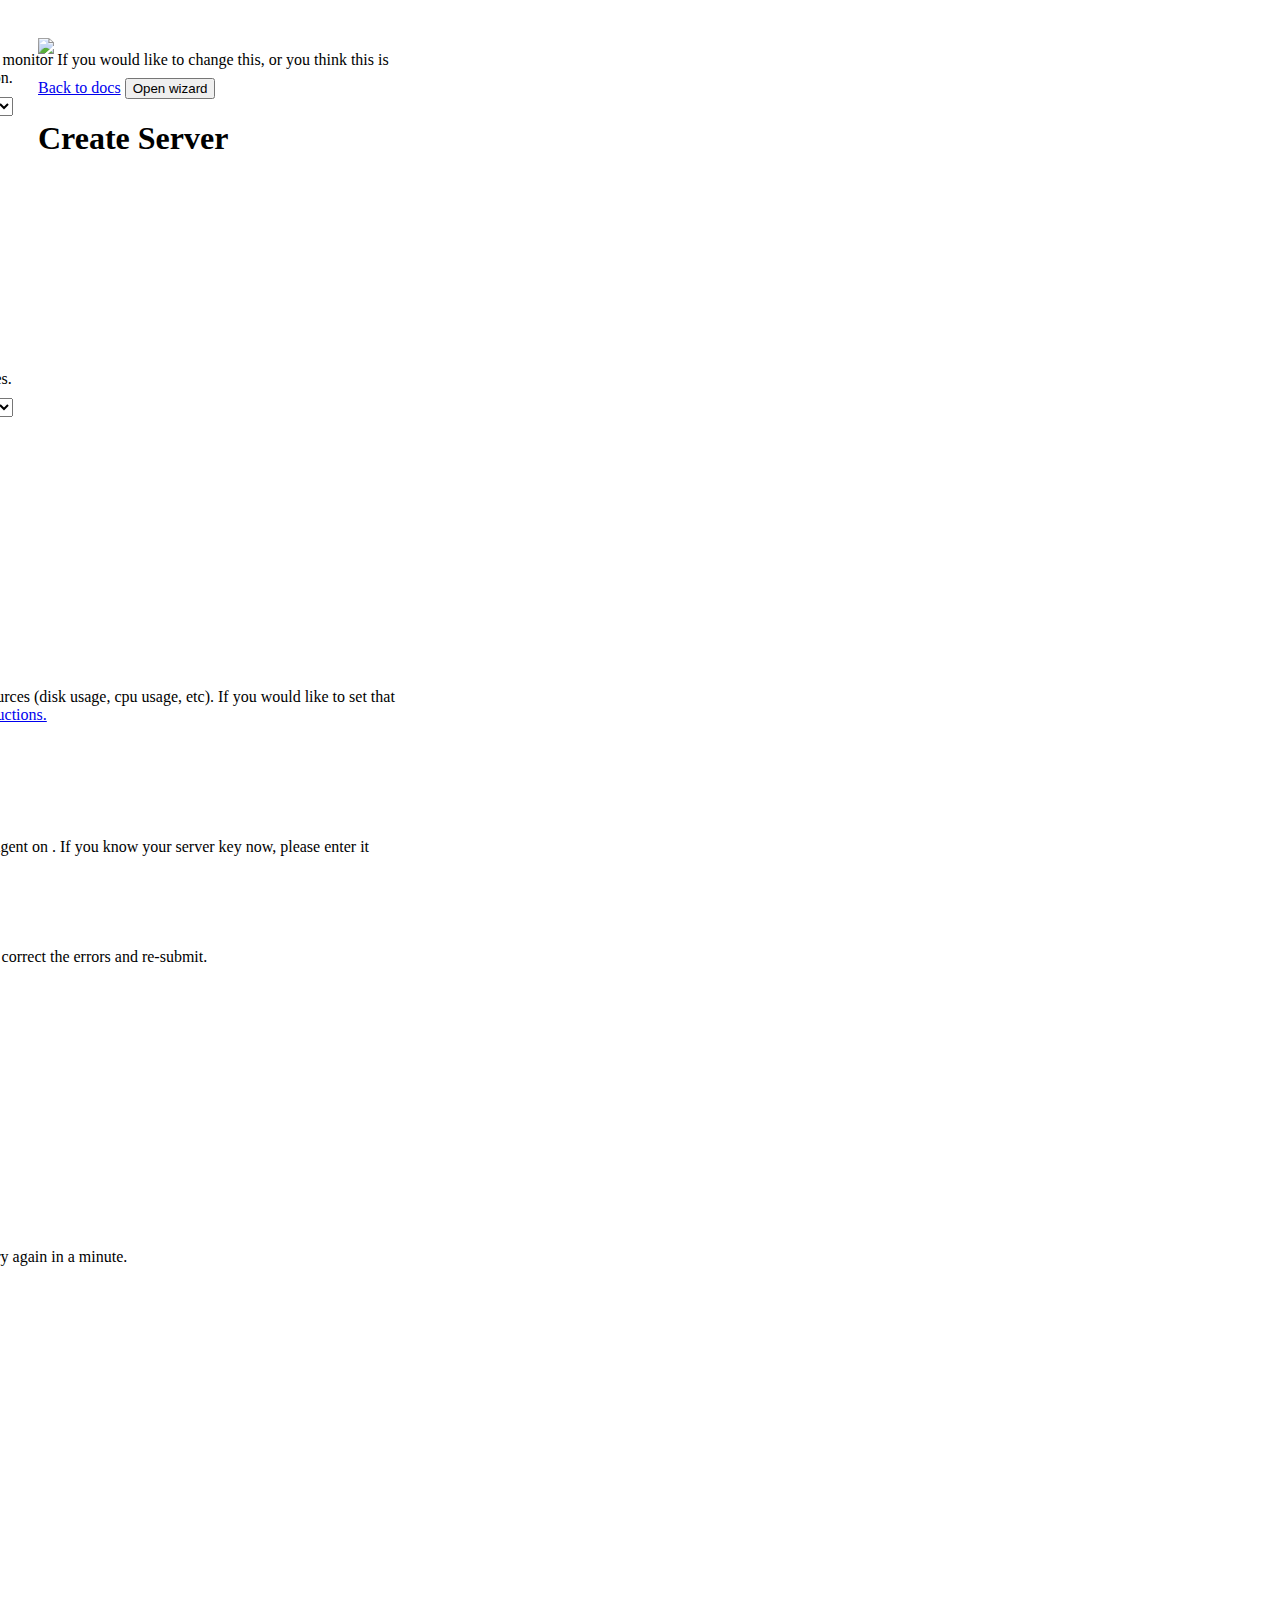
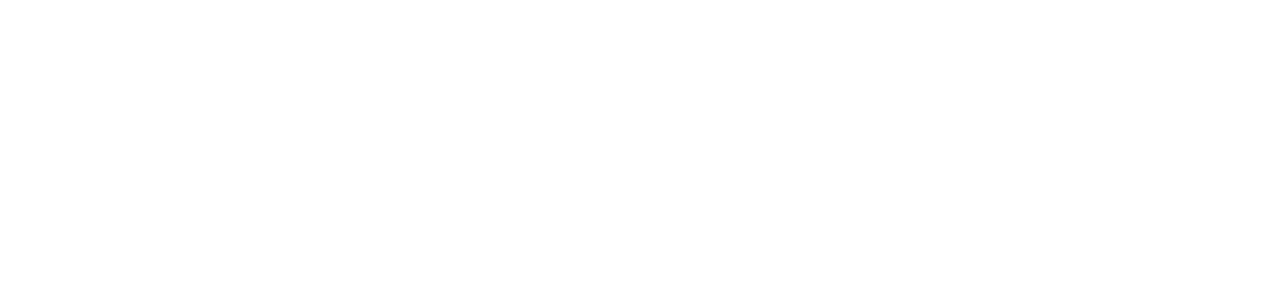
==== demo/demo.html @ 1aae2d1c "Merge b1872fbca1e5d12a3dfb747ce221e0c338df8c53 into efa9baf68e2385252a4631820eecbe3cb6b3662b" ====
<!DOCTYPE html>
<html>

	<head>
		<link href="bootstrap/css/bootstrap.min.css" rel="stylesheet" />
		<link href="../src/bootstrap-wizard.css" rel="stylesheet" />
		<link href="chosen/chosen.css" rel="stylesheet" />

		<style type="text/css">
	        .wizard-modal p {
	        	margin: 0 0 10px;
	        	padding: 0;
	        }

			#wizard-ns-detail-servers, .wizard-additional-servers {
				font-size:12px;
				margin-top:10px;
				margin-left:15px;
			}
			#wizard-ns-detail-servers > li, .wizard-additional-servers li {
				line-height:20px;
				list-style-type:none;
			}
			#wizard-ns-detail-servers > li > img {
				padding-right:5px;
			}

			.wizard-modal .chzn-container .chzn-results {
				max-height:150px;
			}
			.wizard-addl-subsection {
				margin-bottom:40px;
			}
		</style>
	</head>

	<body style="padding:30px;">

		<div style="margin-bottom:20px;">
			<a href="http://panopta.com" target="_blank">
				<img style="width:220px;" src="https://my.panopta.com/static/images/Panopta-Logo.png">
			</a>
		</div>

		<a class="btn" href="http://www.panopta.com/?p=3481">Back to docs</a>
		<button id="open-wizard" class="btn btn-primary">Open wizard</button>




		<div class="wizard" id="wizard-demo">
			<h1>Create Server</h1>

			<div class="wizard-card" data-onValidated="setServerName" data-cardname="name">
				<h3>Name &amp; FQDN</h3>

				<div class="wizard-input-section">
					<p>
						To begin, please enter the IP of your server or the
						fully-qualified name.
					</p>

					<div class="control-group">
						<input id="new-server-fqdn" type="text"
							placeholder="FQDN or IP" data-validate="fqdn_or_ip" />
					</div>
				</div>

				<div class="wizard-input-section">
					<p>
						Optionally, give this server a label.  This will appear
						in the server nagivation.
					</p>

					<div class="control-group">
						<input id ="new-server-name" type="text"
							placeholder="Server name (optional)" data-validate="" />
					</div>
				</div>
			</div>


			<div class="wizard-card" data-cardname="group">
				<h3>Server Group</h3>

				<div class="wizard-input-section">
					<p>
						Where would you like server <strong class="create-server-name"></strong>
						to go?
					</p>

					<img class="wizard-group-list" src="images/groups.png" />
				</div>
			</div>


			<div class="wizard-card" data-cardname="services">
				<h3>Service Selection</h3>

				<div class="alert hide">
					It's recommended that you select at least one
					service, like ping.
				</div>

				<div class="wizard-input-section">
					<p>
						Please choose the services you'd like Panopta to
						monitor.  Any service you select will be given a default
						check frequency of 1 minute.
					</p>

					<select data-placeholder="Service List" style="width:350px;"
						class="chzn-select create-server-service-list" multiple>

		                <option value=""></option>
		                <optgroup label="Basic">
		                	<option selected value="icmp.ping">Ping</option>
		                	<option selected value="tcp.ssh">SSH</option>
		                	<option value="tcp.ftp">FTP</option>
		                </optgroup>
		                <optgroup label="Web">
		                	<option selected value="tcp.http">HTTP</option>
		                	<option value="tcp.https">HTTP (Secure)</option>
		                	<option value="tcp.dns">DNS</option>
		                </optgroup>
		                <optgroup label="Email">
		                	<option value="tcp.pop">POP</option>
		                	<option value="tcp.imap">IMAP</option>
		                	<option value="tcp.smtp">SMTP</option>
		                	<option value="tcp.pops">POP (Secure)</option>
		                	<option value="tcp.imaps">IMAP (Secure)</option>
		                	<option value="tcp.smtps">SMTP (Secure)</option>
		                	<option value="tcp.http.exchange">Microsoft Exchange</option>
		                </optgroup>
		                <optgroup label="Databases">
		                	<option value="tcp.mysql">MySQL</option>
		                	<option value="tcp.postgres">PostgreSQL</option>
		                	<option value="tcp.mssql">Microsoft SQL Server</option>
		                </optgroup>
		            </select>
				</div>
			</div>


			<div class="wizard-card" data-onload="" data-cardname="location">
				<h3>Monitoring Location</h3>

				<div class="wizard-input-section">
					<p>
						We determined <strong>Chicago</strong> to be
						the closest location to monitor
						<strong class="create-server-name"></strong>
						If you would like to change this, or you think this is
						incorrect, please select a different
						monitoring location.
					</p>

					<select data-placeholder="Monitor nodes" style="width:350px;" class="chzn-select">
		                <option value=""></option>
		                <optgroup label="North America">
		                	<option>Atlanta</option>
		                	<option selected>Chicago</option>
		                	<option>Dallas</option>
		                	<option>Denver</option>
		                	<option>Fremont, CA</option>
		                	<option>Los Angeles</option>
		                	<option>Miami</option>
		                	<option>Newark, NJ</option>
		                	<option>Phoenix</option>
		                	<option>Seattle</option>
		                	<option>Washington, DC</option>
		                </optgroup>

		                <optgroup label="Europe">
		                	<option>Amsterdam, NL</option>
		                	<option>Berlin</option>
		                	<option>London</option>
		                	<option>Milan, Italy</option>
		                	<option>Nurnberg, Germany</option>
		                	<option>Paris</option>
		                	<option>Stockholm</option>
		                	<option>Vienna</option>
		                </optgroup>

		                <optgroup label="Asia/Africa">
		                	<option>Cairo</option>
		                	<option>Jakarta</option>
		                	<option>Johannesburg</option>
		                	<option>Hong Kong</option>
		                	<option>Singapore</option>
		                	<option>Sydney</option>
		                	<option>Tokyo</option>
		                </optgroup>

		            </select>

				</div>
			</div>

			<div class="wizard-card">
				<h3>Notification Schedule</h3>

				<div class="wizard-input-section">
					<p>
						Select the notification schedule to be used for outages.
					</p>

					<select class="wizard-ns-select chzn-select" data-placeholder="Notification schedule" style="width:350px;">
						<option value=""></option>
						<option>ALIS Production</option>
						<option>ALIS Development &amp; Staging</option>
						<option>Panopta Development &amp; Staging</option>
						<option>Jira</option>
						<option>QSC Enterprise Production</option>
						<option>QSC Enterprise Development &amp; Staging</option>
						<option>Panopta Production</option>
						<option>Panopta Monitoring Nodes</option>
						<option>Common</option>
					</select>
				</div>

				<div class="wizard-ns-detail hide">
					Also using <strong>ALIS Production</strong>:

					<ul id="wizard-ns-detail-servers">
						<li><img src="images/folder.png" />Corporate sites</li>
						<li><img src="images/folder.png" />dt01.sat.medtelligent.com</li>
						<li><img src="images/server_new.png" />alisonline.com</li>
						<li><img src="images/server_new.png" />circa-db04.sat.medtelligent.com</li>
						<li><img src="images/server_new.png" />circa-services01.sat.medtelligent.com</li>
						<li><img src="images/server_new.png" />circa-web01.sat.medtelligent.com</li>
						<li><img src="images/server_new.png" />heartbeat.alisonline.com</li>
						<li><img src="images/server_new.png" />medtelligent.com</li>
						<li><img src="images/server_new.png" />dt02.fre.medtelligent.com</li>
						<li><img src="images/server_new.png" />dev03.lin.medtelligent.com</li>
					</ul>
		        </div>
			</div>


			<div class="wizard-card">
				<h3>Agent Setup</h3>

				<div class="wizard-input-section">
					<p>The <a target="_blank" href="http://www.panopta.com/support/knowledgebase/support-questions/how-do-i-install-the-panopta-monitoring-agent/">Panopta Agent</a> allows
						you to monitor local resources (disk usage, cpu usage, etc).
						If you would like to set that up now, please download
						and follow the <a target="_blank" href="http://www.panopta.com/support/knowledgebase/support-questions/how-do-i-install-the-panopta-monitoring-agent/">install instructions.</a>
					</p>


					<div class="btn-group">
						<a class="btn dropdown-toggle" data-toggle="dropdown" href="#">
							Download
							<span class="caret"></span>
						</a>
						<ul class="dropdown-menu">
							<li><a href="#">.rpm</a></li>
							<li><a href="#">.deb</a></li>
							<li><a href="#">.tar.gz</a></li>
						</ul>
					</div>

				</div>


				<div class="wizard-input-section">
					<p>You will be given a server key after you install the Agent
						on <strong class="create-server-name"></strong>.
						If you know your server key now, please enter it
						below.</p>

					<div class="control-group">
						<input type="text" class="create-server-agent-key"
							placeholder="Server key (optional)" data-validate="" />
					</div>
				</div>
			</div>



			<div class="wizard-error">
				<div class="alert alert-error">
					<strong>There was a problem</strong> with your submission.
					Please correct the errors and re-submit.
				</div>
			</div>

			<div class="wizard-failure">
				<div class="alert alert-error">
					<strong>There was a problem</strong> submitting the form.
					Please try again in a minute.
				</div>
			</div>

			<div class="wizard-success">
				<div class="alert alert-success">
					<span class="create-server-name"></span>
					was created <strong>successfully.</strong>
				</div>

				<a class="btn create-another-server">Create another server</a>
				<span style="padding:0 10px">or</span>
				<a class="btn im-done">Done</a>
			</div>

		</div>


		<script src="https://ajax.googleapis.com/ajax/libs/jquery/1.8.3/jquery.min.js"></script>
		<script src="chosen/chosen.jquery.js"></script>
		<script src="bootstrap/js/bootstrap.min.js"></script>
		<script src="../src/bootstrap-wizard.js"></script>


<script type="text/javascript">

function setServerName(card) {
	var host = $("#new-server-fqdn").val();
	var name = $("#new-server-name").val();
	var displayName = host;

	if (name) {
		displayName = name + " ("+host+")";
	};

	card.wizard.setSubtitle(displayName);
	card.wizard.el.find(".create-server-name").text(displayName);
}

function validateIP(ipaddr) {
    //Remember, this function will validate only Class C IP.
    //change to other IP Classes as you need
    ipaddr = ipaddr.replace(/\s/g, "") //remove spaces for checking
    var re = /^\d{1,3}\.\d{1,3}\.\d{1,3}\.\d{1,3}$/; //regex. check for digits and in
                                          //all 4 quadrants of the IP
    if (re.test(ipaddr)) {
        //split into units with dots "."
        var parts = ipaddr.split(".");
        //if the first unit/quadrant of the IP is zero
        if (parseInt(parseFloat(parts[0])) == 0) {
            return false;
        }
        //if the fourth unit/quadrant of the IP is zero
        if (parseInt(parseFloat(parts[3])) == 0) {
            return false;
        }
        //if any part is greater than 255
        for (var i=0; i<parts.length; i++) {
            if (parseInt(parseFloat(parts[i])) > 255){
                return false;
            }
        }
        return true;
    }
    else {
        return false;
    }
}

function validateFQDN(val) {
	return /^[a-z0-9-_]+(\.[a-z0-9-_]+)*\.([a-z]{2,4})$/.test(val);
}

function fqdn_or_ip(el) {
	var val = el.val();
	ret = {
		status: true
	};
	if (!validateFQDN(val)) {
		if (!validateIP(val)) {
			ret.status = false;
			ret.msg = "Invalid IP address or FQDN";
		}
	}
	return ret;
}


$(function() {
	$.fn.wizard.logging = true;

	var wizard = $("#wizard-demo").wizard();

	$(".chzn-select").chosen();


	wizard.el.find(".wizard-ns-select").change(function() {
		wizard.el.find(".wizard-ns-detail").show();
	});

	wizard.el.find(".create-server-service-list").change(function() {
		var noOption = $(this).find("option:selected").length == 0;
		wizard.getCard(this).toggleAlert(null, noOption);
	});

	wizard.cards["name"].on("validated", function(card) {
		var hostname = card.el.find("#new-server-fqdn").val();
	});

	wizard.on("submit", function(wizard) {
		var submit = {
			"hostname": $("#new-server-fqdn").val()
		};

		setTimeout(function() {
			wizard.trigger("success");
			wizard.hideButtons();
			wizard._submitting = false;
			wizard.showSubmitCard("success");
			wizard._updateProgressBar(0);
		}, 2000);
	});

	wizard.on("reset", function(wizard) {
		wizard.setSubtitle("");
		wizard.el.find("#new-server-fqdn").val("");
		wizard.el.find("#new-server-name").val("");
	});

	wizard.el.find(".wizard-success .im-done").click(function() {
		wizard.reset().close();
	});

	wizard.el.find(".wizard-success .create-another-server").click(function() {
		wizard.reset();
	});

	$(".wizard-group-list").click(function() {
		alert("Disabled for demo.");
	});

	$("#open-wizard").click(function() {
		wizard.show();
	});

	wizard.show();
});

</script>



	</body>
</html>
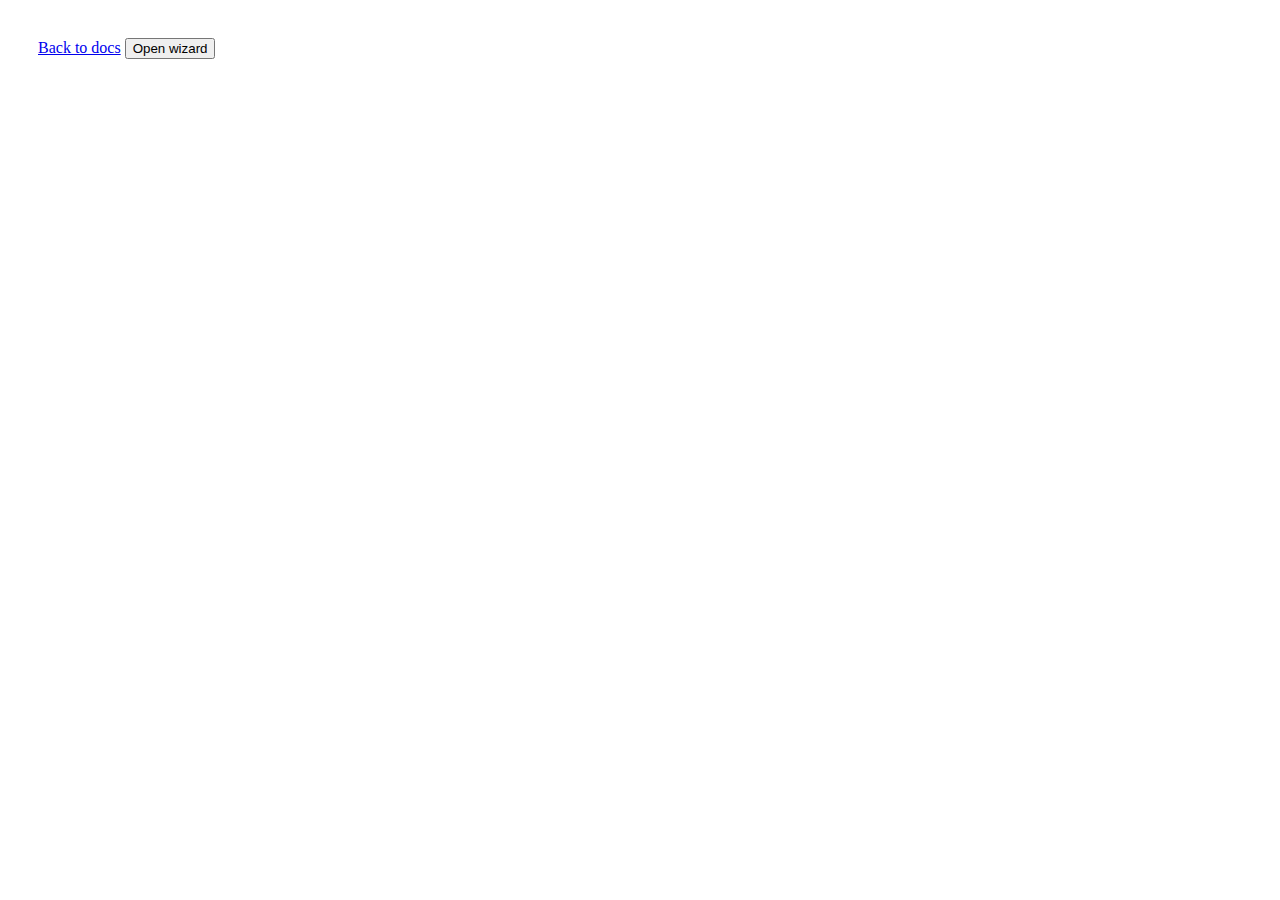
==== commit 80572c71: "remove potential bugs in demo.html #71" ====
--- a/demo/demo.html
+++ b/demo/demo.html
@@ -1,84 +1,100 @@
 <!DOCTYPE html>
 <html>
-
 	<head>
-		<link href="bootstrap/css/bootstrap.min.css" rel="stylesheet" />
+		<title>Application Wizard Bootstrap v3.x</title>
+		<meta http-equiv="Content-Type" content="text/html; charset=UTF-8" />
+		<meta name="viewport" content="width=device-width, initial-scale=1.0">
+		<link href="bootstrap/bootstrap.min.css" rel="stylesheet" />
 		<link href="../src/bootstrap-wizard.css" rel="stylesheet" />
 		<link href="chosen/chosen.css" rel="stylesheet" />
-
 		<style type="text/css">
-	        .wizard-modal p {
-	        	margin: 0 0 10px;
-	        	padding: 0;
-	        }
+			.wizard-modal p {
+				margin: 0 0 10px;
+				padding: 0;
+			}
 
 			#wizard-ns-detail-servers, .wizard-additional-servers {
-				font-size:12px;
-				margin-top:10px;
-				margin-left:15px;
+				font-size: 12px;
+				margin-top: 10px;
+				margin-left: 15px;
 			}
 			#wizard-ns-detail-servers > li, .wizard-additional-servers li {
-				line-height:20px;
-				list-style-type:none;
+				line-height: 20px;
+				list-style-type: none;
 			}
 			#wizard-ns-detail-servers > li > img {
-				padding-right:5px;
+				padding-right: 5px;
 			}
 
 			.wizard-modal .chzn-container .chzn-results {
-				max-height:150px;
+				max-height: 150px;
 			}
 			.wizard-addl-subsection {
-				margin-bottom:40px;
+				margin-bottom: 40px;
+			}
+			.create-server-agent-key {
+				margin-left: 15px; 
+				width: 90%;
 			}
 		</style>
+		<!-- HTML5 Shim and Respond.js IE8 support of HTML5 elements and media queries -->
+		<!-- WARNING: Respond.js doesn't work if you view the page via file:// -->
+		<!--[if lt IE 9]>
+		<script src="js/html5shiv-3.7.0.js"></script>
+		<script src="js/respond-1.3.0.min.js"></script>
+		<![endif]-->
 	</head>
-
 	<body style="padding:30px;">
 
-		<div style="margin-bottom:20px;">
-			<a href="http://panopta.com" target="_blank">
-				<img style="width:220px;" src="https://my.panopta.com/static/images/Panopta-Logo.png">
-			</a>
-		</div>
-
-		<a class="btn" href="http://www.panopta.com/?p=3481">Back to docs</a>
-		<button id="open-wizard" class="btn btn-primary">Open wizard</button>
-
-
-
-
-		<div class="wizard" id="wizard-demo">
-			<h1>Create Server</h1>
-
-			<div class="wizard-card" data-onValidated="setServerName" data-cardname="name">
-				<h3>Name &amp; FQDN</h3>
-
-				<div class="wizard-input-section">
-					<p>
-						To begin, please enter the IP of your server or the
-						fully-qualified name.
-					</p>
-
-					<div class="control-group">
-						<input id="new-server-fqdn" type="text"
-							placeholder="FQDN or IP" data-validate="fqdn_or_ip" />
-					</div>
-				</div>
-
-				<div class="wizard-input-section">
-					<p>
-						Optionally, give this server a label.  This will appear
-						in the server nagivation.
-					</p>
-
-					<div class="control-group">
-						<input id ="new-server-name" type="text"
-							placeholder="Server name (optional)" data-validate="" />
-					</div>
-				</div>
-			</div>
-
+		<a class="btn" href="https://github.com/amoffat/bootstrap-application-wizard">Back to docs</a>
+		<button id="open-wizard" class="btn btn-primary">
+			Open wizard
+		</button>
+
+		<div class="wizard" id="satellite-wizard" data-title="Create Server">
+
+			<!-- Step 1 Name & FQDN -->
+			<div class="wizard-card" data-cardname="name">
+				<h3>Name & FQDN</h3>
+
+				<div class="wizard-input-section">
+					<div class="form-group">
+						<div class="col-sm-6">
+							<input type="text" class="form-control" id="label" name="label" placeholder="Server label" data-validate="validateServerLabel">
+						</div>
+					</div>
+				</div>
+
+				<div class="wizard-input-section">
+					<p>
+						Full Qualified Domain Name
+					</p>
+
+					<div class="form-group">
+						<div class="col-sm-8">
+							<div class="input-group">
+								<input type="text" class="form-control" id="fqdn" name="fqdn" placeholder="FQDN" data-validate="validateFQDN" data-is-valid="0" data-lookup="0" />
+								<span class="input-group-btn" id="btn-fqdn">
+									<button class="btn btn-default" type="button" onclick='lookup();'>
+										Lookup
+									</button> </span>
+							</div>
+						</div>
+					</div>
+				</div>
+
+				<div class="wizard-input-section">
+					<p>
+						Server ip.
+					</p>
+
+					<div class="form-group">
+						<div class="col-sm-8">
+							<input type="text" class="form-control" id="ip" name="ip" placeholder="IP" data-serialize="1" />
+						</div>
+					</div>
+				</div>
+			</div>
 
 			<div class="wizard-card" data-cardname="group">
 				<h3>Server Group</h3>
@@ -89,12 +105,11 @@
 						to go?
 					</p>
 
-					<img class="wizard-group-list" src="images/groups.png" />
-				</div>
-			</div>
-
-
-			<div class="wizard-card" data-cardname="services">
+					<img class="wizard-group-list" src="img/groups.png" />
+				</div>
+			</div>
+
+			<div class="wizard-card wizard-card-overlay" data-cardname="services">
 				<h3>Service Selection</h3>
 
 				<div class="alert hide">
@@ -109,40 +124,38 @@
 						check frequency of 1 minute.
 					</p>
 
-					<select data-placeholder="Service List" style="width:350px;"
-						class="chzn-select create-server-service-list" multiple>
-
-		                <option value=""></option>
-		                <optgroup label="Basic">
-		                	<option selected value="icmp.ping">Ping</option>
-		                	<option selected value="tcp.ssh">SSH</option>
-		                	<option value="tcp.ftp">FTP</option>
-		                </optgroup>
-		                <optgroup label="Web">
-		                	<option selected value="tcp.http">HTTP</option>
-		                	<option value="tcp.https">HTTP (Secure)</option>
-		                	<option value="tcp.dns">DNS</option>
-		                </optgroup>
-		                <optgroup label="Email">
-		                	<option value="tcp.pop">POP</option>
-		                	<option value="tcp.imap">IMAP</option>
-		                	<option value="tcp.smtp">SMTP</option>
-		                	<option value="tcp.pops">POP (Secure)</option>
-		                	<option value="tcp.imaps">IMAP (Secure)</option>
-		                	<option value="tcp.smtps">SMTP (Secure)</option>
-		                	<option value="tcp.http.exchange">Microsoft Exchange</option>
-		                </optgroup>
-		                <optgroup label="Databases">
-		                	<option value="tcp.mysql">MySQL</option>
-		                	<option value="tcp.postgres">PostgreSQL</option>
-		                	<option value="tcp.mssql">Microsoft SQL Server</option>
-		                </optgroup>
-		            </select>
-				</div>
-			</div>
-
-
-			<div class="wizard-card" data-onload="" data-cardname="location">
+					<select name="services" data-placeholder="Service List" style="width:350px;" class="chzn-select create-server-service-list form-control" multiple>
+
+						<option value=""></option>
+						<optgroup label="Basic">
+							<option selected value="icmp.ping">Ping</option>
+							<option selected value="tcp.ssh">SSH</option>
+							<option value="tcp.ftp">FTP</option>
+						</optgroup>
+						<optgroup label="Web">
+							<option selected value="tcp.http">HTTP</option>
+							<option value="tcp.https">HTTP (Secure)</option>
+							<option value="tcp.dns">DNS</option>
+						</optgroup>
+						<optgroup label="Email">
+							<option value="tcp.pop">POP</option>
+							<option value="tcp.imap">IMAP</option>
+							<option value="tcp.smtp">SMTP</option>
+							<option value="tcp.pops">POP (Secure)</option>
+							<option value="tcp.imaps">IMAP (Secure)</option>
+							<option value="tcp.smtps">SMTP (Secure)</option>
+							<option value="tcp.http.exchange">Microsoft Exchange</option>
+						</optgroup>
+						<optgroup label="Databases">
+							<option value="tcp.mysql">MySQL</option>
+							<option value="tcp.postgres">PostgreSQL</option>
+							<option value="tcp.mssql">Microsoft SQL Server</option>
+						</optgroup>
+					</select>
+				</div>
+			</div>
+
+			<div class="wizard-card wizard-card-overlay" data-cardname="location">
 				<h3>Monitoring Location</h3>
 
 				<div class="wizard-input-section">
@@ -155,49 +168,49 @@
 						monitoring location.
 					</p>
 
-					<select data-placeholder="Monitor nodes" style="width:350px;" class="chzn-select">
-		                <option value=""></option>
-		                <optgroup label="North America">
-		                	<option>Atlanta</option>
-		                	<option selected>Chicago</option>
-		                	<option>Dallas</option>
-		                	<option>Denver</option>
-		                	<option>Fremont, CA</option>
-		                	<option>Los Angeles</option>
-		                	<option>Miami</option>
-		                	<option>Newark, NJ</option>
-		                	<option>Phoenix</option>
-		                	<option>Seattle</option>
-		                	<option>Washington, DC</option>
-		                </optgroup>
-
-		                <optgroup label="Europe">
-		                	<option>Amsterdam, NL</option>
-		                	<option>Berlin</option>
-		                	<option>London</option>
-		                	<option>Milan, Italy</option>
-		                	<option>Nurnberg, Germany</option>
-		                	<option>Paris</option>
-		                	<option>Stockholm</option>
-		                	<option>Vienna</option>
-		                </optgroup>
-
-		                <optgroup label="Asia/Africa">
-		                	<option>Cairo</option>
-		                	<option>Jakarta</option>
-		                	<option>Johannesburg</option>
-		                	<option>Hong Kong</option>
-		                	<option>Singapore</option>
-		                	<option>Sydney</option>
-		                	<option>Tokyo</option>
-		                </optgroup>
-
-		            </select>
-
-				</div>
-			</div>
-
-			<div class="wizard-card">
+					<select name="location" data-placeholder="Monitor nodes" style="width:350px;" class="chzn-select form-control">
+						<option value=""></option>
+						<optgroup label="North America">
+							<option>Atlanta</option>
+							<option selected>Chicago</option>
+							<option>Dallas</option>
+							<option>Denver</option>
+							<option>Fremont, CA</option>
+							<option>Los Angeles</option>
+							<option>Miami</option>
+							<option>Newark, NJ</option>
+							<option>Phoenix</option>
+							<option>Seattle</option>
+							<option>Washington, DC</option>
+						</optgroup>
+
+						<optgroup label="Europe">
+							<option>Amsterdam, NL</option>
+							<option>Berlin</option>
+							<option>London</option>
+							<option>Milan, Italy</option>
+							<option>Nurnberg, Germany</option>
+							<option>Paris</option>
+							<option>Stockholm</option>
+							<option>Vienna</option>
+						</optgroup>
+
+						<optgroup label="Asia/Africa">
+							<option>Cairo</option>
+							<option>Jakarta</option>
+							<option>Johannesburg</option>
+							<option>Hong Kong</option>
+							<option>Singapore</option>
+							<option>Sydney</option>
+							<option>Tokyo</option>
+						</optgroup>
+
+					</select>
+
+				</div>
+			</div>
+
+			<div class="wizard-card wizard-card-overlay">
 				<h3>Notification Schedule</h3>
 
 				<div class="wizard-input-section">
@@ -205,7 +218,7 @@
 						Select the notification schedule to be used for outages.
 					</p>
 
-					<select class="wizard-ns-select chzn-select" data-placeholder="Notification schedule" style="width:350px;">
+					<select name="notification" class="wizard-ns-select chzn-select form-control" data-placeholder="Notification schedule" style="width:350px;">
 						<option value=""></option>
 						<option>ALIS Production</option>
 						<option>ALIS Development &amp; Staging</option>
@@ -223,21 +236,19 @@
 					Also using <strong>ALIS Production</strong>:
 
 					<ul id="wizard-ns-detail-servers">
-						<li><img src="images/folder.png" />Corporate sites</li>
-						<li><img src="images/folder.png" />dt01.sat.medtelligent.com</li>
-						<li><img src="images/server_new.png" />alisonline.com</li>
-						<li><img src="images/server_new.png" />circa-db04.sat.medtelligent.com</li>
-						<li><img src="images/server_new.png" />circa-services01.sat.medtelligent.com</li>
-						<li><img src="images/server_new.png" />circa-web01.sat.medtelligent.com</li>
-						<li><img src="images/server_new.png" />heartbeat.alisonline.com</li>
-						<li><img src="images/server_new.png" />medtelligent.com</li>
-						<li><img src="images/server_new.png" />dt02.fre.medtelligent.com</li>
-						<li><img src="images/server_new.png" />dev03.lin.medtelligent.com</li>
-					</ul>
-		        </div>
-			</div>
-
-
+						<li><img src="img/folder.png" />Corporate sites</li>
+						<li><img src="img/folder.png" />dt01.sat.medtelligent.com</li>
+						<li><img src="img/server_new.png" />alisonline.com</li>
+						<li><img src="img/server_new.png" />circa-db04.sat.medtelligent.com</li>
+						<li><img src="img/server_new.png" />circa-services01.sat.medtelligent.com</li>
+						<li><img src="img/server_new.png" />circa-web01.sat.medtelligent.com</li>
+						<li><img src="img/server_new.png" />heartbeat.alisonline.com</li>
+						<li><img src="img/server_new.png" />medtelligent.com</li>
+						<li><img src="img/server_new.png" />dt02.fre.medtelligent.com</li>
+						<li><img src="img/server_new.png" />dev03.lin.medtelligent.com</li>
+					</ul>img				</div>
+			</div>
+			
 			<div class="wizard-card">
 				<h3>Agent Setup</h3>
 
@@ -248,19 +259,14 @@
 						and follow the <a target="_blank" href="http://www.panopta.com/support/knowledgebase/support-questions/how-do-i-install-the-panopta-monitoring-agent/">install instructions.</a>
 					</p>
 
-
 					<div class="btn-group">
-						<a class="btn dropdown-toggle" data-toggle="dropdown" href="#">
-							Download
-							<span class="caret"></span>
-						</a>
+						<button type="button" class="btn btn-default dropdown-toggle" data-toggle="dropdown">Download<span class="caret"></span></button>
 						<ul class="dropdown-menu">
 							<li><a href="#">.rpm</a></li>
 							<li><a href="#">.deb</a></li>
 							<li><a href="#">.tar.gz</a></li>
 						</ul>
 					</div>
-
 				</div>
 
 
@@ -270,176 +276,198 @@
 						If you know your server key now, please enter it
 						below.</p>
 
-					<div class="control-group">
-						<input type="text" class="create-server-agent-key"
-							placeholder="Server key (optional)" data-validate="" />
-					</div>
-				</div>
-			</div>
-
-
-
-			<div class="wizard-error">
-				<div class="alert alert-error">
-					<strong>There was a problem</strong> with your submission.
-					Please correct the errors and re-submit.
-				</div>
-			</div>
-
-			<div class="wizard-failure">
-				<div class="alert alert-error">
-					<strong>There was a problem</strong> submitting the form.
-					Please try again in a minute.
-				</div>
-			</div>
-
-			<div class="wizard-success">
-				<div class="alert alert-success">
-					<span class="create-server-name"></span>
-					was created <strong>successfully.</strong>
-				</div>
-
-				<a class="btn create-another-server">Create another server</a>
-				<span style="padding:0 10px">or</span>
-				<a class="btn im-done">Done</a>
-			</div>
-
+					<div class="form-group">
+						<input type="text" class="create-server-agent-key form-control" placeholder="Server key (optional)" data-validate="">
+					</div>
+				</div>
+
+
+				<div class="wizard-error">
+					<div class="alert alert-error">
+						<strong>There was a problem</strong> with your submission.
+						Please correct the errors and re-submit.
+					</div>
+				</div>
+	
+				<div class="wizard-failure">
+					<div class="alert alert-error">
+						<strong>There was a problem</strong> submitting the form.
+						Please try again in a minute.
+					</div>
+				</div>
+	
+				<div class="wizard-success">
+					<div class="alert alert-success">
+						<span class="create-server-name"></span>Server Created <strong>Successfully.</strong>
+					</div>
+	
+					<a class="btn btn-default create-another-server">Create another server</a>
+					<span style="padding:0 10px">or</span>
+					<a class="btn btn-success im-done">Done</a>
+				</div>
+			</div>
 		</div>
 
-
-		<script src="https://ajax.googleapis.com/ajax/libs/jquery/1.8.3/jquery.min.js"></script>
+		<script src="js/jquery-2.0.3.min.js" type="text/javascript"></script>
 		<script src="chosen/chosen.jquery.js"></script>
-		<script src="bootstrap/js/bootstrap.min.js"></script>
-		<script src="../src/bootstrap-wizard.js"></script>
-
-
-<script type="text/javascript">
-
-function setServerName(card) {
-	var host = $("#new-server-fqdn").val();
-	var name = $("#new-server-name").val();
-	var displayName = host;
-
-	if (name) {
-		displayName = name + " ("+host+")";
-	};
-
-	card.wizard.setSubtitle(displayName);
-	card.wizard.el.find(".create-server-name").text(displayName);
-}
-
-function validateIP(ipaddr) {
-    //Remember, this function will validate only Class C IP.
-    //change to other IP Classes as you need
-    ipaddr = ipaddr.replace(/\s/g, "") //remove spaces for checking
-    var re = /^\d{1,3}\.\d{1,3}\.\d{1,3}\.\d{1,3}$/; //regex. check for digits and in
-                                          //all 4 quadrants of the IP
-    if (re.test(ipaddr)) {
-        //split into units with dots "."
-        var parts = ipaddr.split(".");
-        //if the first unit/quadrant of the IP is zero
-        if (parseInt(parseFloat(parts[0])) == 0) {
-            return false;
-        }
-        //if the fourth unit/quadrant of the IP is zero
-        if (parseInt(parseFloat(parts[3])) == 0) {
-            return false;
-        }
-        //if any part is greater than 255
-        for (var i=0; i<parts.length; i++) {
-            if (parseInt(parseFloat(parts[i])) > 255){
-                return false;
-            }
-        }
-        return true;
-    }
-    else {
-        return false;
-    }
-}
-
-function validateFQDN(val) {
-	return /^[a-z0-9-_]+(\.[a-z0-9-_]+)*\.([a-z]{2,4})$/.test(val);
-}
-
-function fqdn_or_ip(el) {
-	var val = el.val();
-	ret = {
-		status: true
-	};
-	if (!validateFQDN(val)) {
-		if (!validateIP(val)) {
-			ret.status = false;
-			ret.msg = "Invalid IP address or FQDN";
-		}
-	}
-	return ret;
-}
-
-
-$(function() {
-	$.fn.wizard.logging = true;
-
-	var wizard = $("#wizard-demo").wizard();
-
-	$(".chzn-select").chosen();
-
-
-	wizard.el.find(".wizard-ns-select").change(function() {
-		wizard.el.find(".wizard-ns-detail").show();
-	});
-
-	wizard.el.find(".create-server-service-list").change(function() {
-		var noOption = $(this).find("option:selected").length == 0;
-		wizard.getCard(this).toggleAlert(null, noOption);
-	});
-
-	wizard.cards["name"].on("validated", function(card) {
-		var hostname = card.el.find("#new-server-fqdn").val();
-	});
-
-	wizard.on("submit", function(wizard) {
-		var submit = {
-			"hostname": $("#new-server-fqdn").val()
-		};
-
-		setTimeout(function() {
-			wizard.trigger("success");
-			wizard.hideButtons();
-			wizard._submitting = false;
-			wizard.showSubmitCard("success");
-			wizard._updateProgressBar(0);
-		}, 2000);
-	});
-
-	wizard.on("reset", function(wizard) {
-		wizard.setSubtitle("");
-		wizard.el.find("#new-server-fqdn").val("");
-		wizard.el.find("#new-server-name").val("");
-	});
-
-	wizard.el.find(".wizard-success .im-done").click(function() {
-		wizard.reset().close();
-	});
-
-	wizard.el.find(".wizard-success .create-another-server").click(function() {
-		wizard.reset();
-	});
-
-	$(".wizard-group-list").click(function() {
-		alert("Disabled for demo.");
-	});
-
-	$("#open-wizard").click(function() {
-		wizard.show();
-	});
-
-	wizard.show();
-});
-
-</script>
-
-
-
+		<script src="js/bootstrap.min.js" type="text/javascript"></script>
+		<script src="js/prettify.js" type="text/javascript"></script>
+		<script src="../src/bootstrap-wizard.js" type="text/javascript"></script>
+		<script type="text/javascript">
+			$(document).ready(function() {
+				$.fn.wizard.logging = true;
+				var wizard = $('#satellite-wizard').wizard({
+					keyboard : false,
+					contentHeight : 400,
+					contentWidth : 700,
+					backdrop: 'static'
+				});
+				
+				$(".chzn-select").chosen();
+
+				$('#fqdn').on('input', function() {
+					if ($(this).val().length != 0) {
+						$('#ip').val('').attr('disabled', 'disabled');
+						$('#fqdn, #ip').parents('.form-group').removeClass('has-error has-success');
+					} else {
+						$('#ip').val('').removeAttr('disabled');
+					}
+				});
+
+				var pattern = /\b(25[0-5]|2[0-4][0-9]|[01]?[0-9][0-9]?)\.(25[0-5]|2[0-4][0-9]|[01]?[0-9][0-9]?)\.(25[0-5]|2[0-4][0-9]|[01]?[0-9][0-9]?)\.(25[0-5]|2[0-4][0-9]|[01]?[0-9][0-9]?)\b/;
+				x = 46;
+
+				$('#ip').on('input', function() {
+					if ($(this).val().length != 0) {
+						$('#fqdn').val('').attr('disabled', 'disabled');
+					} else {
+						$('#fqdn').val('').removeAttr('disabled');
+					}
+				}).keypress(function(e) {
+					if (e.which != 8 && e.which != 0 && e.which != x && (e.which < 48 || e.which > 57)) {
+						console.log(e.which);
+						return false;
+					}
+				}).keyup(function() {
+					var $this = $(this);
+					if (!pattern.test($this.val())) {
+						//$('#validate_ip').text('Not Valid IP');
+						console.log('Not Valid IP');
+						$this.parents('.form-group').removeClass('has-error has-success').addClass('has-error');
+						while ($this.val().indexOf("..") !== -1) {
+							$this.val($this.val().replace('..', '.'));
+						}
+						x = 46;
+					} else {
+						x = 0;
+						var lastChar = $this.val().substr($this.val().length - 1);
+						if (lastChar == '.') {
+							$this.val($this.val().slice(0, -1));
+						}
+						var ip = $this.val().split('.');
+						if (ip.length == 4) {
+							//$('#validate_ip').text('Valid IP');
+							console.log('Valid IP');
+							$this.parents('.form-group').removeClass('has-error').addClass('has-success');
+						}
+					}
+				});
+
+				wizard.on('closed', function() {
+					wizard.reset();
+				});
+
+				wizard.on("reset", function() {
+					wizard.modal.find(':input').removeAttr('disabled');
+					wizard.modal.find('.form-group').removeClass('has-error').removeClass('has-succes');
+					wizard.modal.find('#fqdn').data('is-valid', 0).data('lookup', 0);
+				});
+
+				wizard.on("submit", function(wizard) {
+					var submit = {
+						"hostname": $("#new-server-fqdn").val()
+					};
+					
+					this.log('seralize()');
+					this.log(this.serialize());
+					this.log('serializeArray()');
+					this.log(this.serializeArray());
+			
+					setTimeout(function() {
+						wizard.trigger("success");
+						wizard.hideButtons();
+						wizard._submitting = false;
+						wizard.showSubmitCard("success");
+						wizard.updateProgressBar(0);
+					}, 2000);
+				});
+				
+				wizard.el.find(".wizard-success .im-done").click(function() {
+					wizard.hide();
+					setTimeout(function() {
+						wizard.reset();	
+					}, 250);
+					
+				});
+			
+				wizard.el.find(".wizard-success .create-another-server").click(function() {
+					wizard.reset();
+				});
+			
+				$(".wizard-group-list").click(function() {
+					alert("Disabled for demo.");
+				});
+
+				$('#open-wizard').click(function(e) {
+					e.preventDefault();
+					wizard.show();
+				});
+			});
+
+			function validateServerLabel(el) {
+				var name = el.val();
+				var retValue = {};
+
+				if (name == "") {
+					retValue.status = false;
+					retValue.msg = "Please enter a label";
+				} else {
+					retValue.status = true;
+				}
+
+				return retValue;
+			};
+
+			function validateFQDN(el) {
+				var $this = $(el);
+				var retValue = {};
+
+				if ($this.is(':disabled')) {
+					// FQDN Disabled
+					retValue.status = true;
+				} else {
+					if ($this.data('lookup') === 0) {
+						retValue.status = false;
+						retValue.msg = "Preform lookup first";
+					} else {
+						if ($this.data('is-valid') === 0) {
+							retValue.status = false;
+							retValue.msg = "Lookup Failed";
+						} else {
+							retValue.status = true;
+						}
+					}
+				}
+
+				return retValue;
+			};
+
+			function lookup() {
+				// Normally a ajax call to the server to preform a lookup
+				$('#fqdn').data('lookup', 1);
+				$('#fqdn').data('is-valid', 1);
+				$('#ip').val('127.0.0.1');
+			};
+		</script>
 	</body>
 </html>
